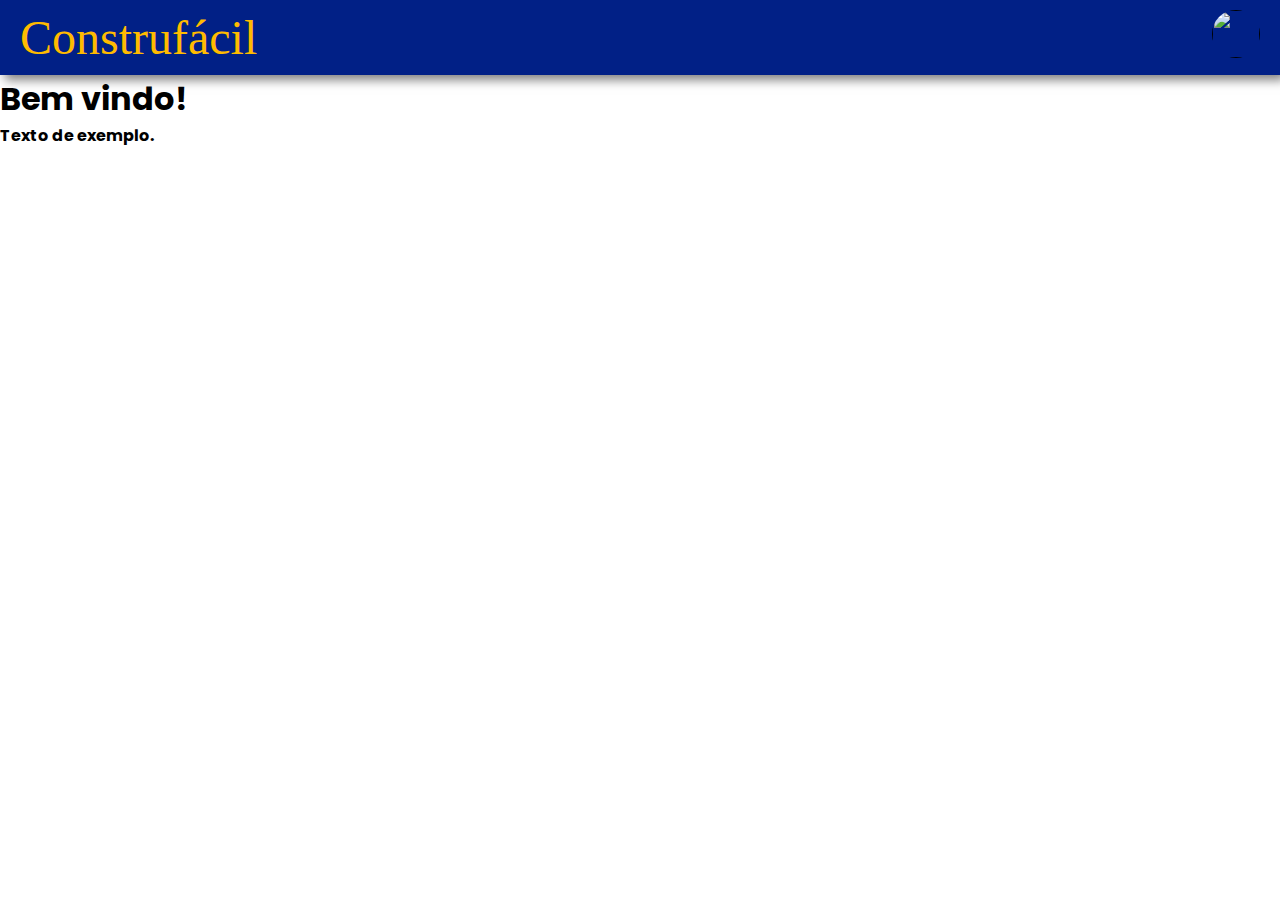
==== index.html @ 009a4811 "Cabeçalho em CSS padronizado" ====
<!DOCTYPE html>
<html lang="pt-BR">
<head>
    <link rel="stylesheet" href=".\estilos\comum.css">
    <link rel="stylesheet" href=".\estilos\index.css">
    <meta charset="UTF-8">
    <meta name="viewport" content="width=device-width, initial-scale=1.0">
    <title>Construfacil</title>
    <script src="https://kit.fontawesome.com/23fd127124.js" crossorigin="anonymous"></script>
</head>


<body>
    <header class="popcorn-nav">
        <a href="index.html">
            <h1>Construfácil</h1>
        </a>

        <!--a href="login.html">
            <button class="login-btn">Login</button>
        </a-->
        <a href="">
            <img src="https://avatars.githubusercontent.com/u/80594518?v=4" class="foto-perfil">
        <!--a href="login.html">
            Mudar p/ foto de perfil do usuário
        </a-->
        </a>
    </header>

    <div class="coluna-esquerda">
        <div class="welcome-message">
          <h1>Bem vindo!</h1>
          <h4 id="mensagemUser"><!--Mensagem dinamica via JS-->Texto de exemplo.</h4>
        </div>
    </div>

</body>
</html>
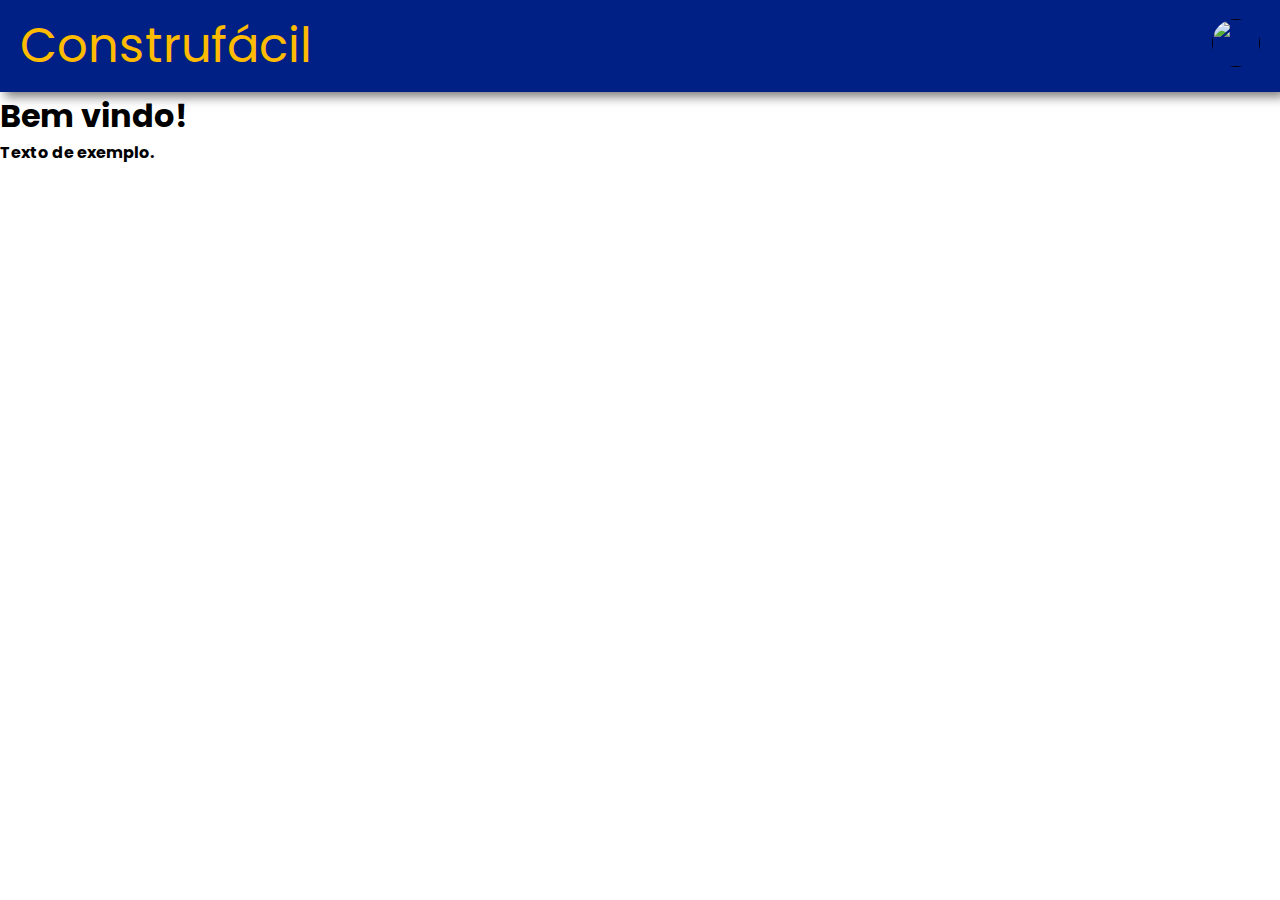
==== commit 83d409c3: "organizando pasta" ====
--- a/index.html
+++ b/index.html
@@ -11,7 +11,7 @@
 
 
 <body>
-    <header class="popcorn-nav">
+    <header class="nav">
         <a href="index.html">
             <h1>Construfácil</h1>
         </a>
@@ -27,12 +27,10 @@
         </a>
     </header>
 
-    <div class="coluna-esquerda">
-        <div class="welcome-message">
-          <h1>Bem vindo!</h1>
-          <h4 id="mensagemUser"><!--Mensagem dinamica via JS-->Texto de exemplo.</h4>
-        </div>
-    </div>
+     <div class="welcome-message">
+        <h1>Bem vindo!</h1>
+        <h4 id="mensagemUser"><!--Mensagem dinamica via JS-->Texto de exemplo.</h4>
+     </div>
 
 </body>
 </html>
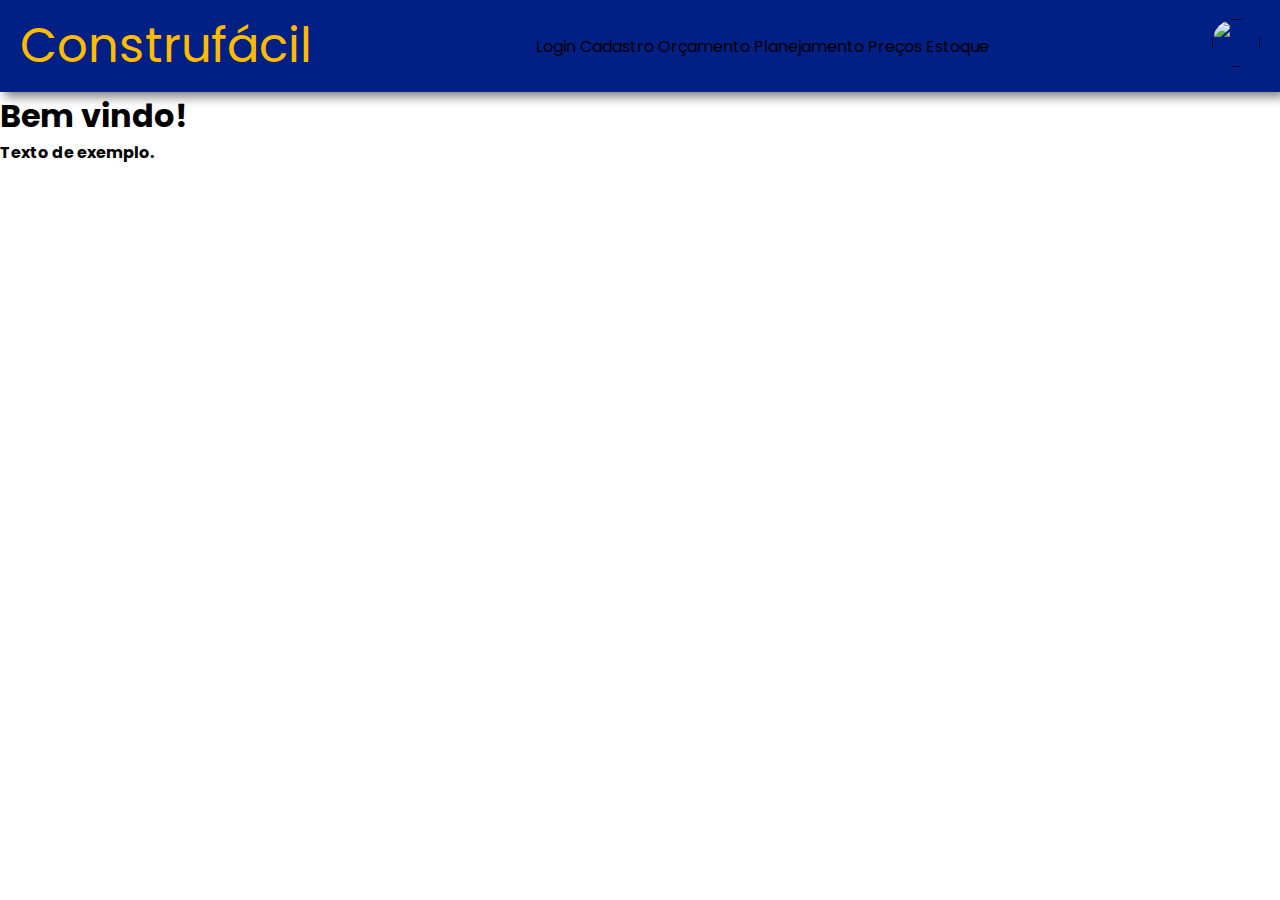
==== commit 5bd49588: "Merge branch 'main' of https://github.com/P4tr1ckkk/ConstruFacil" ====
--- a/index.html
+++ b/index.html
@@ -1,8 +1,8 @@
 <!DOCTYPE html>
 <html lang="pt-BR">
 <head>
-    <link rel="stylesheet" href=".\estilos\comum.css">
-    <link rel="stylesheet" href=".\estilos\index.css">
+    <link rel="stylesheet" href="..\estilos\comum.css">
+    <link rel="stylesheet" href="..\estilos\index.css">
     <meta charset="UTF-8">
     <meta name="viewport" content="width=device-width, initial-scale=1.0">
     <title>Construfacil</title>
@@ -15,6 +15,15 @@
         <a href="index.html">
             <h1>Construfácil</h1>
         </a>
+
+        <div class="Links">
+            <a href="login.html">Login</a>
+            <a href="cadastro.html">Cadastro</a>
+            <a href="orcamento.html">Orçamento</a>
+            <a href="planejamento.html">Planejamento</a>
+            <a href="precos.html">Preços</a>
+            <a href="estoque.html">Estoque</a>
+        </div>
 
         <!--a href="login.html">
             <button class="login-btn">Login</button>
